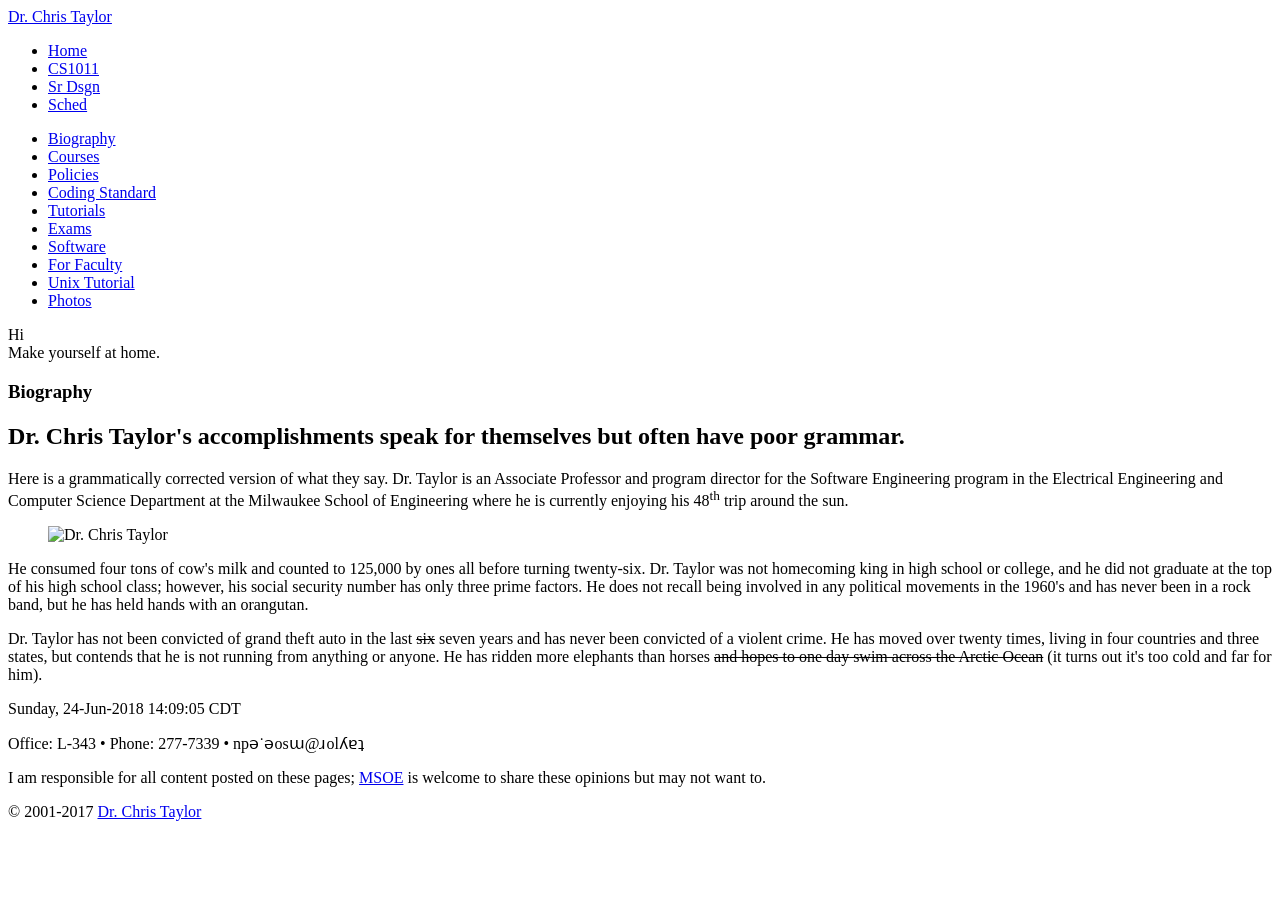
==== index.html @ a42db5c3 "Everything freaking works!" ====
<!DOCTYPE html>
		<html lang="en"><head>
<title>Dr. Chris Taylor</title>
		<meta charset="utf-8">
		<meta http-equiv="Content-Type" content="text/html; charset=UTF-8">
		<link rel="shortcut icon" href="favicon.ico">
		<meta name="viewport" content="width=device-width, initial-scale=1.0, maximum-scale=1.0">
		<link rel="stylesheet" type="text/css" href="style16.css">
		<!--[if IE]>
		<script src="http://html5shiv.googlecode.com/svn/trunk/html5.js"></script><![endif]-->
		<link rel="stylesheet" href="bio15.css" type="text/css" media="screen">
		<script src="responsive-nav.min.js"></script>
		</head><body>
 
		<header id="navigation" class="clearfix"><a href="http://msoe.us/taylor/" id="logo">Dr. Chris Taylor</a>
		  <nav class="nav-collapse">
		        <ul class="main">
      <li><a href="/taylor/">Home</a></li>
      <li><a href="/taylor/cs1011/">CS1011</a></li>
      <li><a href="/taylor/SrDsgn/">Sr Dsgn</a></li>
      <li><a href="/taylor/Schedule">Sched</a></li>
    </ul>

    		        <ul class="alt">
      <li><a href="/taylor/">Biography</a></li>
      <li><a href="/taylor/courses">Courses</a></li>
      <li><a href="/taylor/resources/policy.htm">Policies</a></li>
      <li><a href="/taylor/se1021/CodingStandard">Coding Standard</a></li>
      <li><a href="/taylor/tutorial/">Tutorials</a></li>
      <li><a href="/taylor/exams/">Exams</a></li>
      <li><a href="/taylor/resources/software.htm">Software</a></li>
      <li><a href="/taylor/faculty/">For Faculty</a></li>
      <li><a href="http://unix.t-a-y-l-o-r.com/">Unix Tutorial</a></li>
      <li><a href="http://t-a-y-l-o-r.com/photos">Photos</a></li>
    </ul>

		  </nav>
</header>

		<section class="wrapper clearfix" role="main">
		<div class="sidebarSpacer">

		<article>


		<div class="badge"><div class="info"><span class="big">
Hi
		</span><div class="lRing"></div><div class="rRing"></div></div>
		<div class="dueDate">
Make yourself at home.
		</div></div>

		<div class="banner"><h1>
Biography
		</h1><h2>
Dr. Chris Taylor's accomplishments speak for themselves but often have poor grammar. 
		</h2><div class="lRing"></div><div class="rRing"></div></div>

		<div class="content clearfix">

<p>Here is a grammatically corrected version of what they say. Dr. Taylor is an Associate Professor and program director for the Software Engineering program in the Electrical Engineering and Computer Science Department at the Milwaukee School of Engineering where he is currently enjoying his 48<sup>th</sup> trip around the sun.</p>

<div class="portraitSpacer"><div class="portraitContainer"><figure>
<img src="images/taylor.jpg" alt="Dr. Chris Taylor" />
</figure></div></div>

<p>He consumed four tons of cow's milk and counted to 125,000 by ones all before turning twenty-six. Dr. Taylor was not homecoming king in high school or college, and he did not graduate at the top of his high school class; however, his social security number has only three prime factors. He does not recall being involved in any political movements in the 1960's and has never been in a rock band, but he has held hands with an orangutan.</p>

<p>Dr. Taylor has not been convicted of grand theft auto in the last <s>six</s> seven years and has never been convicted of a violent crime. He has moved over twenty times, living in four countries and three states, but contends that he is not running from anything or anyone. He has ridden more elephants than horses <s>and hopes to one day swim across the Arctic Ocean</s> (it turns out it's too cold and far for him).</p>

		</div></article><p id="modified">Sunday, 24-Jun-2018 14:09:05 CDT
		</p></div></section>
		<footer class="footer">
  <p class="contact">Office: L-343 &bull; Phone: 277-7339 &bull; np&#477;&#729;&#477;os&#623;@&#633;ol&#654;&#592;&#647;</p>

  <div class="footMatter">
    <span class="footerFace"></span>
    <p>I am responsible for all content posted on these pages; <a href="http://www.msoe.edu">MSOE</a> is welcome to share these opinions but may not want to.
    <p class="copyright">&#169; 2001-2017 <a href="/taylor/">Dr. Chris Taylor</a></p>
  </div>
</footer>

<script src="//static.getclicky.com/js" type="text/javascript"></script>
<script type="text/javascript">try{ clicky.init(4679); }catch(e){}</script>
<noscript><p><img alt="Clicky" width="1" height="1" src="//in.getclicky.com/4679ns.gif" /></p></noscript>
<script>var navigation=responsiveNav(".nav-collapse");</script>
</body></html>
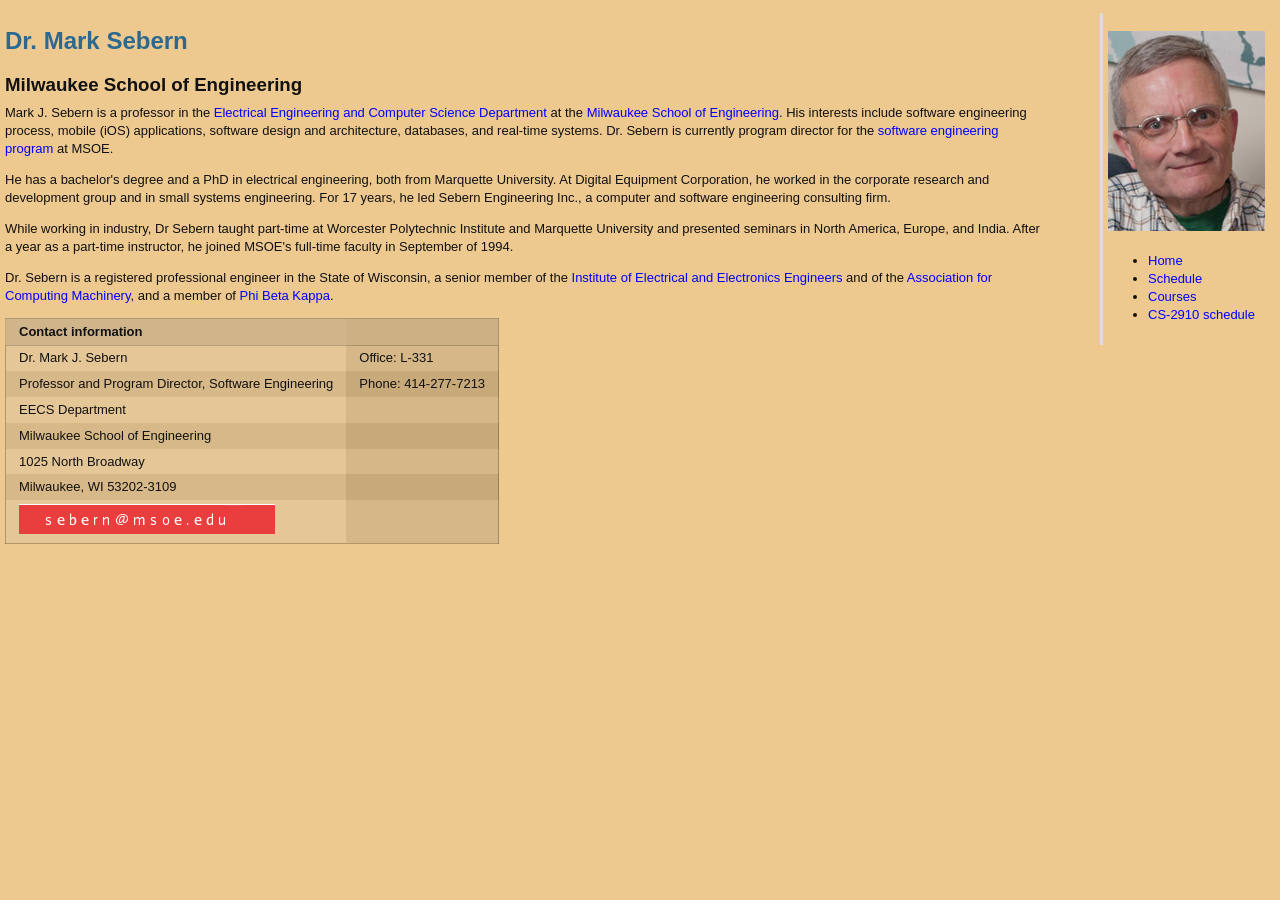
==== commit b075c275: "Now all the headers are being read" ====
--- a/index.html
+++ b/index.html
@@ -1,88 +1,86 @@
-		<!DOCTYPE html>
-		<html lang="en"><head>
-<title>Dr. Chris Taylor</title>
-		<meta charset="utf-8">
-		<meta http-equiv="Content-Type" content="text/html; charset=UTF-8">
-		<link rel="shortcut icon" href="favicon.ico">
-		<meta name="viewport" content="width=device-width, initial-scale=1.0, maximum-scale=1.0">
-		<link rel="stylesheet" type="text/css" href="style16.css">
-		<!--[if IE]>
-		<script src="http://html5shiv.googlecode.com/svn/trunk/html5.js"></script><![endif]-->
-		<link rel="stylesheet" href="bio15.css" type="text/css" media="screen">
-		<script src="responsive-nav.min.js"></script>
-		</head><body>
- 
-		<header id="navigation" class="clearfix"><a href="http://msoe.us/taylor/" id="logo">Dr. Chris Taylor</a>
-		  <nav class="nav-collapse">
-		        <ul class="main">
-      <li><a href="/taylor/">Home</a></li>
-      <li><a href="/taylor/cs1011/">CS1011</a></li>
-      <li><a href="/taylor/SrDsgn/">Sr Dsgn</a></li>
-      <li><a href="/taylor/Schedule">Sched</a></li>
-    </ul>
+<!DOCTYPE html>
+<html>
+  <head>
+    <link rel="stylesheet" type="text/css" href="/style.css"/>
+    <meta name="content-type" http-equiv="content-type" value="text/html; utf-8"/>
+  </head>
+  <body>
+<div id="content">
+<p><!--MAIN=content-->
+<!--navbar.md=navbar--></p>
 
-    		        <ul class="alt">
-      <li><a href="/taylor/">Biography</a></li>
-      <li><a href="/taylor/courses">Courses</a></li>
-      <li><a href="/taylor/resources/policy.htm">Policies</a></li>
-      <li><a href="/taylor/se1021/CodingStandard">Coding Standard</a></li>
-      <li><a href="/taylor/tutorial/">Tutorials</a></li>
-      <li><a href="/taylor/exams/">Exams</a></li>
-      <li><a href="/taylor/resources/software.htm">Software</a></li>
-      <li><a href="/taylor/faculty/">For Faculty</a></li>
-      <li><a href="http://unix.t-a-y-l-o-r.com/">Unix Tutorial</a></li>
-      <li><a href="http://t-a-y-l-o-r.com/photos">Photos</a></li>
-    </ul>
+<h2>Dr. Mark Sebern</h2>
 
-		  </nav>
-</header>
+<h3>Milwaukee School of Engineering</h3>
 
-		<section class="wrapper clearfix" role="main">
-		<div class="sidebarSpacer">
+<p>Mark J. Sebern is a professor in the 
+<a href="http://www.msoe.edu/eecs">Electrical Engineering and Computer Science Department</a>
+at the <a href="http://www.msoe.edu/">Milwaukee School of Engineering</a>.
+His interests include software engineering process, mobile (iOS) applications,
+software design and architecture, databases, and real-time systems. 
+Dr. Sebern is currently program director for the <a href="http://www.msoe.edu/eecs/se/">software engineering program</a> at MSOE.</p>
 
-		<article>
+<p>He has a bachelor's degree and a PhD in electrical engineering, both from Marquette University. 
+At Digital Equipment Corporation, he worked in the corporate research and development group and in 
+small systems engineering. 
+For 17 years, he led Sebern Engineering Inc., a computer and software engineering consulting firm.</p>
 
+<p>While working in industry, Dr Sebern taught part-time at Worcester Polytechnic Institute and 
+Marquette University and presented seminars in North America, Europe, and India. 
+After a year as a part-time instructor, he joined MSOE's full-time faculty in September of 1994.</p>
 
-		<div class="badge"><div class="info"><span class="big">
-Hi
-		</span><div class="lRing"></div><div class="rRing"></div></div>
-		<div class="dueDate">
-Make yourself at home.
-		</div></div>
+<p>Dr. Sebern is a registered professional engineer in the State of Wisconsin, 
+a senior member of the <a href="http://www.ieee.org/">Institute of Electrical and Electronics Engineers</a> and of the 
+<a href="http://www.acm.org/">Association for Computing Machinery</a>, and a member of <a href="http://www.pbk.org/">Phi Beta Kappa</a>.</p>
 
-		<div class="banner"><h1>
-Biography
-		</h1><h2>
-Dr. Chris Taylor's accomplishments speak for themselves but often have poor grammar. 
-		</h2><div class="lRing"></div><div class="rRing"></div></div>
+<table>
+<thead>
+<tr>
+  <th align="left">Contact information</th>
+  <th align="left"></th>
+</tr>
+</thead>
+<tbody>
+<tr>
+  <td align="left">Dr. Mark J. Sebern</td>
+  <td align="left">Office: L-331</td>
+</tr>
+<tr>
+  <td align="left">Professor and Program Director, Software Engineering</td>
+  <td align="left">Phone: 414-277-7213</td>
+</tr>
+<tr>
+  <td align="left">EECS Department</td>
+  <td align="left"></td>
+</tr>
+<tr>
+  <td align="left">Milwaukee School of Engineering</td>
+  <td align="left"></td>
+</tr>
+<tr>
+  <td align="left">1025 North Broadway</td>
+  <td align="left"></td>
+</tr>
+<tr>
+  <td align="left">Milwaukee, WI 53202-3109</td>
+  <td align="left"></td>
+</tr>
+<tr>
+  <td align="left"><img src="e-sebern2.gif" alt="Email" /></td>
+  <td align="left"></td>
+</tr>
+</tbody>
+</table>
+</div>
+<div id="navbar">
+<p><a href="/"><img src="/sebern1.jpg" alt="Mark Sebern" /></a></p>
 
-		<div class="content clearfix">
-
-<p>Here is a grammatically corrected version of what they say. Dr. Taylor is an Associate Professor and program director for the Software Engineering program in the Electrical Engineering and Computer Science Department at the Milwaukee School of Engineering where he is currently enjoying his 48<sup>th</sup> trip around the sun.</p>
-
-<div class="portraitSpacer"><div class="portraitContainer"><figure>
-<img src="images/taylor.jpg" alt="Dr. Chris Taylor" />
-</figure></div></div>
-
-<p>He consumed four tons of cow's milk and counted to 125,000 by ones all before turning twenty-six. Dr. Taylor was not homecoming king in high school or college, and he did not graduate at the top of his high school class; however, his social security number has only three prime factors. He does not recall being involved in any political movements in the 1960's and has never been in a rock band, but he has held hands with an orangutan.</p>
-
-<p>Dr. Taylor has not been convicted of grand theft auto in the last <s>six</s> seven years and has never been convicted of a violent crime. He has moved over twenty times, living in four countries and three states, but contends that he is not running from anything or anyone. He has ridden more elephants than horses <s>and hopes to one day swim across the Arctic Ocean</s> (it turns out it's too cold and far for him).</p>
-
-		</div></article><p id="modified">Sunday, 24-Jun-2018 14:09:05 CDT
-		</p></div></section>
-		<footer class="footer">
-  <p class="contact">Office: L-343 &bull; Phone: 277-7339 &bull; np&#477;&#729;&#477;os&#623;@&#633;ol&#654;&#592;&#647;</p>
-
-  <div class="footMatter">
-    <span class="footerFace"></span>
-    <p>I am responsible for all content posted on these pages; <a href="http://www.msoe.edu">MSOE</a> is welcome to share these opinions but may not want to.
-    <p class="copyright">&#169; 2001-2017 <a href="/taylor/">Dr. Chris Taylor</a></p>
-  </div>
-</footer>
-
-<script src="//static.getclicky.com/js" type="text/javascript"></script>
-<script type="text/javascript">try{ clicky.init(4679); }catch(e){}</script>
-<noscript><p><img alt="Clicky" width="1" height="1" src="//in.getclicky.com/4679ns.gif" /></p></noscript>
-<script>var navigation=responsiveNav(".nav-collapse");</script>
-</body></html>
-
+<ul>
+<li><a href="/">Home</a></li>
+<li><a href="/office.md">Schedule</a></li>
+<li><a href="/courses/">Courses</a></li>
+<li><a href="/courses/cs2910-2014-2015/sched.md">CS-2910 schedule</a></li>
+</ul>
+</div>
+  </body>
+</html>
--- a/style.css
+++ b/style.css
@@ -0,0 +1,208 @@
+body { color: #4a2918; font-family: Arial, Helvetica, Geneva, Swiss, SunSans-Regular; background-color: #edc990 }
+
+* {
+    font-family: Helvetica Neue, Helvetica, Arial, sans-serif;
+}
+body {
+    color: #111;
+}
+
+pre, code {
+    font-family: Monaco, Courier New, monospace;
+    font-size: 11px;
+}
+
+h1 {
+    font-size: 35px;
+    font-weight: 100;
+    letter-spacing: -1px;
+    margin-bottom: -5px;
+}
+h1 code {
+    font-size: 40px;
+}
+
+h2 {
+    color: rgb(43,105,145);
+    font-weight: bold;
+    margin-bottom: -5px;
+}
+h2 code {
+    font-size: 22px;
+}
+
+h3 {
+    margin-bottom: -5px;
+}
+h3 code {
+    font-size: 16px;
+}
+
+a {
+    color: blue;
+    text-decoration: none;
+}
+a:visited {
+    color: navy;
+}
+a:hover {
+    text-decoration: underline;
+}
+
+pre {
+    border-width: 1px;
+    border-color: #777;
+    border-style: solid;
+    padding: 0.5em;
+    background-color: #CCC;
+    overflow: auto;
+    color: #111;
+}
+
+p, li {
+    font-size: 13px;
+    line-height: 18px;
+}
+
+dt, dd {
+    font-size: 13px;
+    line-height: 18px;
+}
+
+table
+{
+    border:1px solid rgba(0,0,0,0.25);
+    border-collapse:collapse;
+    display:table;
+    empty-cells:hide;
+    margin:1px 0 23px;
+    padding:2px;
+    table-layout:fixed
+}
+
+caption
+{
+    display:table-caption;
+    font-weight:700
+}
+
+col
+{
+    display:table-column
+}
+
+colgroup
+{
+    display:table-column-group
+}
+
+tbody
+{
+    display:table-row-group
+}
+
+tfoot
+{
+    display:table-footer-group
+}
+
+thead
+{
+    display:table-header-group
+}
+
+td,th
+{
+    display:table-cell
+}
+
+tr
+{
+    display:table-row
+}
+
+table th,table td
+{
+    font-size: 13px;
+    line-height: 18px;
+    padding:0.3em 1em
+}
+
+table thead
+{
+    background:rgba(0,0,0,0.15);
+    border:1px solid rgba(0,0,0,0.15);
+    border-bottom:1px solid rgba(0,0,0,0.2)
+}
+
+table tbody
+{
+    background:rgba(0,0,0,0.05)
+}
+
+table tfoot
+{
+    background:rgba(0,0,0,0.15);
+    border:1px solid rgba(0,0,0,0.15);
+    border-top:1px solid rgba(0,0,0,0.2)
+}
+
+table tr:nth-child(odd),table th:nth-child(odd),table td:nth-child(odd)
+{
+    background:rgba(255,255,255,0.06)
+}
+
+table tr:nth-child(even),table td:nth-child(even)
+{
+    background:rgba(0,0,0,0.06)
+}
+
+ol
+{
+	list-style:decimal;
+}
+
+ol ol
+{
+	list-style:lower-alpha;
+}
+
+li > p {
+    margin: 0px;
+}
+
+#content
+{
+	position:absolute;
+	left: 2px;
+	padding: 3px 0;
+	margin-right: 15em;
+	margin-left: 3px;
+	margin-top: 3px;
+	margin-bottom: 3px;
+	display: inline;
+}
+
+#content h2 { margin: 0; }
+
+#navbar
+{
+	position:absolute;
+	right: 2px;
+	width: 10em;
+	padding: 5px 5px;
+	margin: 5px;
+	display: inline;
+	border-left: medium solid #DDDDDD;
+}
+
+@media print 
+{
+	#navbar {display:none;}	
+	#content {margin-right:0;}
+}
+
+#navbar h3 { margin: 0; }
+
+
+
